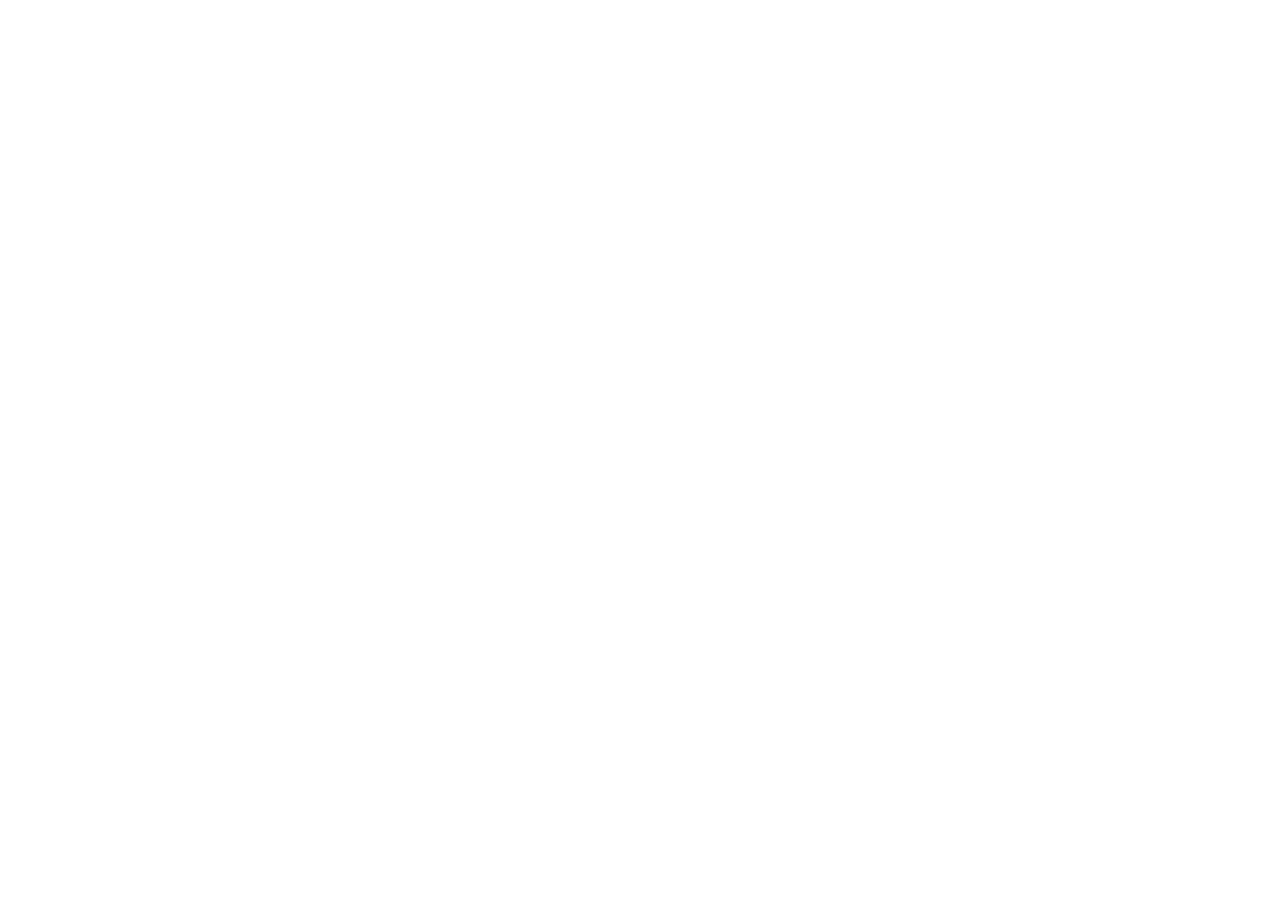
==== index.html @ 702d0e05 "Initial project version" ====
<!DOCTYPE HTML>
<html>
<head>
  <meta charset="UTF-8">
  <title>Where To Go</title>
  <script src="main.js"></script>
</head>

<body>
  <div id="elm"></div>
  <script>
  var app = Elm.Main.init({
    node: document.getElementById('elm')
  });
  </script>
</html>
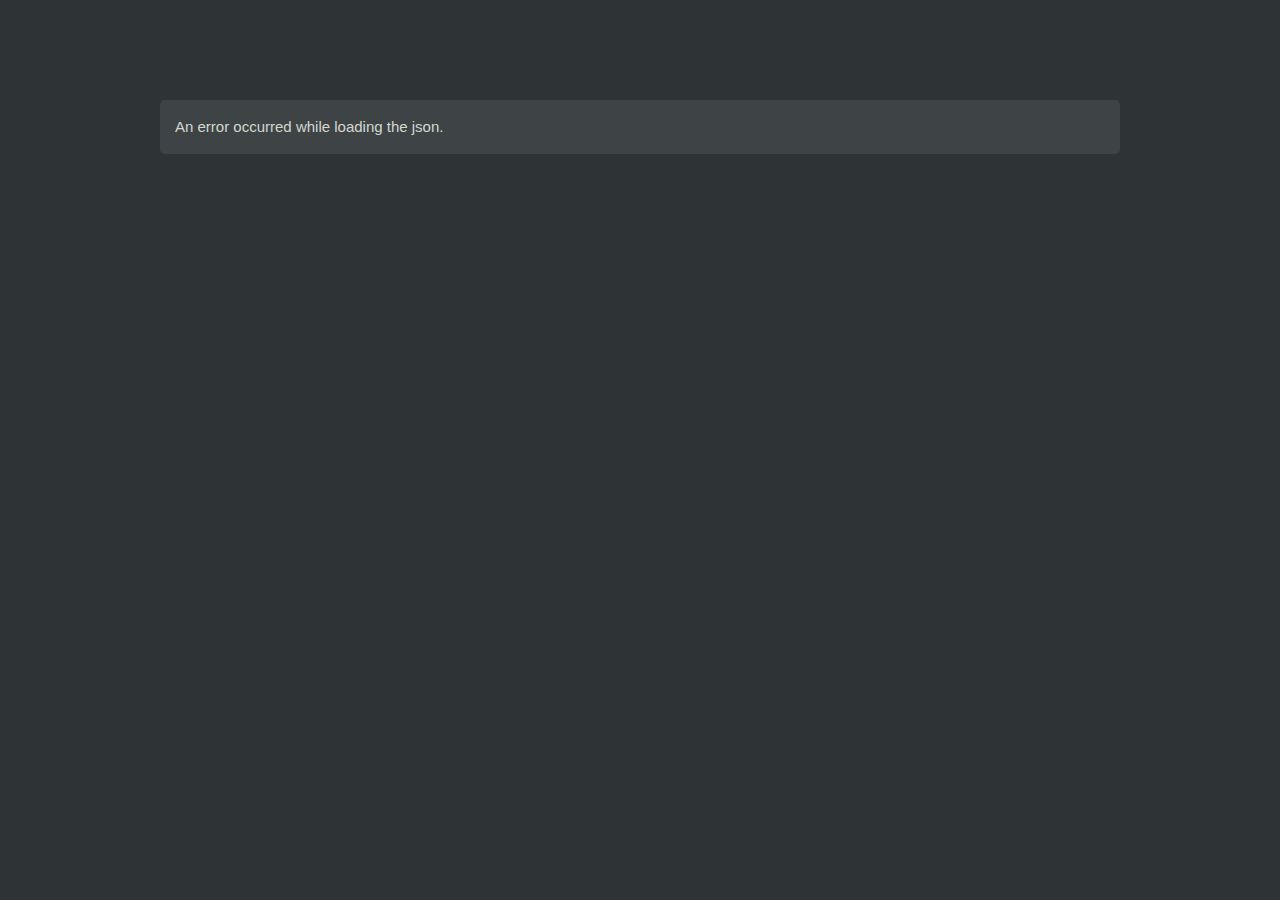
==== commit e289865e: "First layout rework" ====
--- a/index.html
+++ b/index.html
@@ -4,10 +4,16 @@
   <meta charset="UTF-8">
   <title>Where To Go</title>
   <script src="main.js"></script>
+  <link rel="stylesheet" href="css/normalize.css">
+  <link rel="stylesheet" href="css/skeleton.css">
+  <link rel="stylesheet" href="css/dark-tango-skeleton.css">
+  <link rel="stylesheet" href="css/site.css">
 </head>
 
 <body>
-  <div id="elm"></div>
+  <div class="container">
+    <div id="elm"></div>
+  </div>
   <script>
   var app = Elm.Main.init({
     node: document.getElementById('elm')
--- a/css/skeleton.css
+++ b/css/skeleton.css
@@ -0,0 +1,418 @@
+/*
+* Skeleton V2.0.4
+* Copyright 2014, Dave Gamache
+* www.getskeleton.com
+* Free to use under the MIT license.
+* http://www.opensource.org/licenses/mit-license.php
+* 12/29/2014
+*/
+
+
+/* Table of contents
+––––––––––––––––––––––––––––––––––––––––––––––––––
+- Grid
+- Base Styles
+- Typography
+- Links
+- Buttons
+- Forms
+- Lists
+- Code
+- Tables
+- Spacing
+- Utilities
+- Clearing
+- Media Queries
+*/
+
+
+/* Grid
+–––––––––––––––––––––––––––––––––––––––––––––––––– */
+.container {
+  position: relative;
+  width: 100%;
+  max-width: 960px;
+  margin: 0 auto;
+  padding: 0 20px;
+  box-sizing: border-box; }
+.column,
+.columns {
+  width: 100%;
+  float: left;
+  box-sizing: border-box; }
+
+/* For devices larger than 400px */
+@media (min-width: 400px) {
+  .container {
+    width: 85%;
+    padding: 0; }
+}
+
+/* For devices larger than 550px */
+@media (min-width: 550px) {
+  .container {
+    width: 80%; }
+  .column,
+  .columns {
+    margin-left: 4%; }
+  .column:first-child,
+  .columns:first-child {
+    margin-left: 0; }
+
+  .one.column,
+  .one.columns                    { width: 4.66666666667%; }
+  .two.columns                    { width: 13.3333333333%; }
+  .three.columns                  { width: 22%;            }
+  .four.columns                   { width: 30.6666666667%; }
+  .five.columns                   { width: 39.3333333333%; }
+  .six.columns                    { width: 48%;            }
+  .seven.columns                  { width: 56.6666666667%; }
+  .eight.columns                  { width: 65.3333333333%; }
+  .nine.columns                   { width: 74.0%;          }
+  .ten.columns                    { width: 82.6666666667%; }
+  .eleven.columns                 { width: 91.3333333333%; }
+  .twelve.columns                 { width: 100%; margin-left: 0; }
+
+  .one-third.column               { width: 30.6666666667%; }
+  .two-thirds.column              { width: 65.3333333333%; }
+
+  .one-half.column                { width: 48%; }
+
+  /* Offsets */
+  .offset-by-one.column,
+  .offset-by-one.columns          { margin-left: 8.66666666667%; }
+  .offset-by-two.column,
+  .offset-by-two.columns          { margin-left: 17.3333333333%; }
+  .offset-by-three.column,
+  .offset-by-three.columns        { margin-left: 26%;            }
+  .offset-by-four.column,
+  .offset-by-four.columns         { margin-left: 34.6666666667%; }
+  .offset-by-five.column,
+  .offset-by-five.columns         { margin-left: 43.3333333333%; }
+  .offset-by-six.column,
+  .offset-by-six.columns          { margin-left: 52%;            }
+  .offset-by-seven.column,
+  .offset-by-seven.columns        { margin-left: 60.6666666667%; }
+  .offset-by-eight.column,
+  .offset-by-eight.columns        { margin-left: 69.3333333333%; }
+  .offset-by-nine.column,
+  .offset-by-nine.columns         { margin-left: 78.0%;          }
+  .offset-by-ten.column,
+  .offset-by-ten.columns          { margin-left: 86.6666666667%; }
+  .offset-by-eleven.column,
+  .offset-by-eleven.columns       { margin-left: 95.3333333333%; }
+
+  .offset-by-one-third.column,
+  .offset-by-one-third.columns    { margin-left: 34.6666666667%; }
+  .offset-by-two-thirds.column,
+  .offset-by-two-thirds.columns   { margin-left: 69.3333333333%; }
+
+  .offset-by-one-half.column,
+  .offset-by-one-half.columns     { margin-left: 52%; }
+
+}
+
+
+/* Base Styles
+–––––––––––––––––––––––––––––––––––––––––––––––––– */
+/* NOTE
+html is set to 62.5% so that all the REM measurements throughout Skeleton
+are based on 10px sizing. So basically 1.5rem = 15px :) */
+html {
+  font-size: 62.5%; }
+body {
+  font-size: 1.5em; /* currently ems cause chrome bug misinterpreting rems on body element */
+  line-height: 1.6;
+  font-weight: 400;
+  font-family: "Raleway", "HelveticaNeue", "Helvetica Neue", Helvetica, Arial, sans-serif;
+  color: #222; }
+
+
+/* Typography
+–––––––––––––––––––––––––––––––––––––––––––––––––– */
+h1, h2, h3, h4, h5, h6 {
+  margin-top: 0;
+  margin-bottom: 2rem;
+  font-weight: 300; }
+h1 { font-size: 4.0rem; line-height: 1.2;  letter-spacing: -.1rem;}
+h2 { font-size: 3.6rem; line-height: 1.25; letter-spacing: -.1rem; }
+h3 { font-size: 3.0rem; line-height: 1.3;  letter-spacing: -.1rem; }
+h4 { font-size: 2.4rem; line-height: 1.35; letter-spacing: -.08rem; }
+h5 { font-size: 1.8rem; line-height: 1.5;  letter-spacing: -.05rem; }
+h6 { font-size: 1.5rem; line-height: 1.6;  letter-spacing: 0; }
+
+/* Larger than phablet */
+@media (min-width: 550px) {
+  h1 { font-size: 5.0rem; }
+  h2 { font-size: 4.2rem; }
+  h3 { font-size: 3.6rem; }
+  h4 { font-size: 3.0rem; }
+  h5 { font-size: 2.4rem; }
+  h6 { font-size: 1.5rem; }
+}
+
+p {
+  margin-top: 0; }
+
+
+/* Links
+–––––––––––––––––––––––––––––––––––––––––––––––––– */
+a {
+  color: #1EAEDB; }
+a:hover {
+  color: #0FA0CE; }
+
+
+/* Buttons
+–––––––––––––––––––––––––––––––––––––––––––––––––– */
+.button,
+button,
+input[type="submit"],
+input[type="reset"],
+input[type="button"] {
+  display: inline-block;
+  height: 38px;
+  padding: 0 30px;
+  color: #555;
+  text-align: center;
+  font-size: 11px;
+  font-weight: 600;
+  line-height: 38px;
+  letter-spacing: .1rem;
+  text-transform: uppercase;
+  text-decoration: none;
+  white-space: nowrap;
+  background-color: transparent;
+  border-radius: 4px;
+  border: 1px solid #bbb;
+  cursor: pointer;
+  box-sizing: border-box; }
+.button:hover,
+button:hover,
+input[type="submit"]:hover,
+input[type="reset"]:hover,
+input[type="button"]:hover,
+.button:focus,
+button:focus,
+input[type="submit"]:focus,
+input[type="reset"]:focus,
+input[type="button"]:focus {
+  color: #333;
+  border-color: #888;
+  outline: 0; }
+.button.button-primary,
+button.button-primary,
+input[type="submit"].button-primary,
+input[type="reset"].button-primary,
+input[type="button"].button-primary {
+  color: #FFF;
+  background-color: #33C3F0;
+  border-color: #33C3F0; }
+.button.button-primary:hover,
+button.button-primary:hover,
+input[type="submit"].button-primary:hover,
+input[type="reset"].button-primary:hover,
+input[type="button"].button-primary:hover,
+.button.button-primary:focus,
+button.button-primary:focus,
+input[type="submit"].button-primary:focus,
+input[type="reset"].button-primary:focus,
+input[type="button"].button-primary:focus {
+  color: #FFF;
+  background-color: #1EAEDB;
+  border-color: #1EAEDB; }
+
+
+/* Forms
+–––––––––––––––––––––––––––––––––––––––––––––––––– */
+input[type="email"],
+input[type="number"],
+input[type="search"],
+input[type="text"],
+input[type="tel"],
+input[type="url"],
+input[type="password"],
+textarea,
+select {
+  height: 38px;
+  padding: 6px 10px; /* The 6px vertically centers text on FF, ignored by Webkit */
+  background-color: #fff;
+  border: 1px solid #D1D1D1;
+  border-radius: 4px;
+  box-shadow: none;
+  box-sizing: border-box; }
+/* Removes awkward default styles on some inputs for iOS */
+input[type="email"],
+input[type="number"],
+input[type="search"],
+input[type="text"],
+input[type="tel"],
+input[type="url"],
+input[type="password"],
+textarea {
+  -webkit-appearance: none;
+     -moz-appearance: none;
+          appearance: none; }
+textarea {
+  min-height: 65px;
+  padding-top: 6px;
+  padding-bottom: 6px; }
+input[type="email"]:focus,
+input[type="number"]:focus,
+input[type="search"]:focus,
+input[type="text"]:focus,
+input[type="tel"]:focus,
+input[type="url"]:focus,
+input[type="password"]:focus,
+textarea:focus,
+select:focus {
+  border: 1px solid #33C3F0;
+  outline: 0; }
+label,
+legend {
+  display: block;
+  margin-bottom: .5rem;
+  font-weight: 600; }
+fieldset {
+  padding: 0;
+  border-width: 0; }
+input[type="checkbox"],
+input[type="radio"] {
+  display: inline; }
+label > .label-body {
+  display: inline-block;
+  margin-left: .5rem;
+  font-weight: normal; }
+
+
+/* Lists
+–––––––––––––––––––––––––––––––––––––––––––––––––– */
+ul {
+  list-style: circle inside; }
+ol {
+  list-style: decimal inside; }
+ol, ul {
+  padding-left: 0;
+  margin-top: 0; }
+ul ul,
+ul ol,
+ol ol,
+ol ul {
+  margin: 1.5rem 0 1.5rem 3rem;
+  font-size: 90%; }
+li {
+  margin-bottom: 1rem; }
+
+
+/* Code
+–––––––––––––––––––––––––––––––––––––––––––––––––– */
+code {
+  padding: .2rem .5rem;
+  margin: 0 .2rem;
+  font-size: 90%;
+  white-space: nowrap;
+  background: #F1F1F1;
+  border: 1px solid #E1E1E1;
+  border-radius: 4px; }
+pre > code {
+  display: block;
+  padding: 1rem 1.5rem;
+  white-space: pre; }
+
+
+/* Tables
+–––––––––––––––––––––––––––––––––––––––––––––––––– */
+th,
+td {
+  padding: 12px 15px;
+  text-align: left;
+  border-bottom: 1px solid #E1E1E1; }
+th:first-child,
+td:first-child {
+  padding-left: 0; }
+th:last-child,
+td:last-child {
+  padding-right: 0; }
+
+
+/* Spacing
+–––––––––––––––––––––––––––––––––––––––––––––––––– */
+button,
+.button {
+  margin-bottom: 1rem; }
+input,
+textarea,
+select,
+fieldset {
+  margin-bottom: 1.5rem; }
+pre,
+blockquote,
+dl,
+figure,
+table,
+p,
+ul,
+ol,
+form {
+  margin-bottom: 2.5rem; }
+
+
+/* Utilities
+–––––––––––––––––––––––––––––––––––––––––––––––––– */
+.u-full-width {
+  width: 100%;
+  box-sizing: border-box; }
+.u-max-full-width {
+  max-width: 100%;
+  box-sizing: border-box; }
+.u-pull-right {
+  float: right; }
+.u-pull-left {
+  float: left; }
+
+
+/* Misc
+–––––––––––––––––––––––––––––––––––––––––––––––––– */
+hr {
+  margin-top: 3rem;
+  margin-bottom: 3.5rem;
+  border-width: 0;
+  border-top: 1px solid #E1E1E1; }
+
+
+/* Clearing
+–––––––––––––––––––––––––––––––––––––––––––––––––– */
+
+/* Self Clearing Goodness */
+.container:after,
+.row:after,
+.u-cf {
+  content: "";
+  display: table;
+  clear: both; }
+
+
+/* Media Queries
+–––––––––––––––––––––––––––––––––––––––––––––––––– */
+/*
+Note: The best way to structure the use of media queries is to create the queries
+near the relevant code. For example, if you wanted to change the styles for buttons
+on small devices, paste the mobile query code up in the buttons section and style it
+there.
+*/
+
+
+/* Larger than mobile */
+@media (min-width: 400px) {}
+
+/* Larger than phablet (also point when grid becomes active) */
+@media (min-width: 550px) {}
+
+/* Larger than tablet */
+@media (min-width: 750px) {}
+
+/* Larger than desktop */
+@media (min-width: 1000px) {}
+
+/* Larger than Desktop HD */
+@media (min-width: 1200px) {}
--- a/css/dark-tango-skeleton.css
+++ b/css/dark-tango-skeleton.css
@@ -0,0 +1,109 @@
+/* Overriding default colors in Skeleton CSS framework */
+/* Colors from https://en.wikipedia.org/wiki/Tango_Desktop_Project#Palette */
+
+/* Body */
+
+body {
+    color: #d3d7cf;
+    background: #2e3436;
+}
+
+/* Links */
+
+a {
+    color: #729fcf;
+}
+a:hover {
+    color: #eeeeec;
+}
+
+/* Buttons */
+
+.button,
+button,
+input[type="submit"],
+input[type="reset"],
+input[type="button"] {
+    color: #d3d7cf;
+    border: 1px solid #babdb6;
+}
+
+.button:hover,
+button:hover,
+input[type="submit"]:hover,
+input[type="reset"]:hover,
+input[type="button"]:hover,
+.button:focus,
+button:focus,
+input[type="submit"]:focus,
+input[type="reset"]:focus,
+input[type="button"]:focus {
+    color: #eeeeec;
+    border: 1px solid #eeeeec;
+}
+
+.button.button-primary,
+button.button-primary,
+input[type="submit"].button-primary,
+input[type="reset"].button-primary,
+input[type="button"].button-primary {
+    color: #2e3436;
+    background-color: #fcaf3e;
+    border-color: #fcaf3e;
+}
+
+.button.button-primary:hover,
+button.button-primary:hover,
+input[type="submit"].button-primary:hover,
+input[type="reset"].button-primary:hover,
+input[type="button"].button-primary:hover,
+.button.button-primary:focus,
+button.button-primary:focus,
+input[type="submit"].button-primary:focus,
+input[type="reset"].button-primary:focus,
+input[type="button"].button-primary:focus {
+    color: #2e3436;
+    background-color: #f57900;
+    border-color: #f57900;
+}
+
+/* Forms */
+
+input[type="email"],
+input[type="number"],
+input[type="search"],
+input[type="text"],
+input[type="tel"],
+input[type="url"],
+input[type="password"],
+textarea,
+select {
+    background-color: #2e3436;
+    border: 1px solid #babdb6;
+}
+
+input[type="email"]:focus,
+input[type="number"]:focus,
+input[type="search"]:focus,
+input[type="text"]:focus,
+input[type="tel"]:focus,
+input[type="url"]:focus,
+input[type="password"]:focus,
+textarea:focus,
+select:focus {
+    border: 1px solid #fcaf3e;
+}
+
+/* Code */
+
+code {
+    color: #fff;
+    background: #555753;
+    border: #555753;
+}
+
+/* Tables */
+
+td {
+    border-bottom: 1px solid #eeeeec;
+}
--- a/css/site.css
+++ b/css/site.css
@@ -0,0 +1,68 @@
+.container {
+  width: 75%;
+  background: #3e4446;
+  border-radius: 5px;
+  margin-top: 100px;
+  padding: 15px;
+}
+
+.locations {
+  width: 100%;
+} 
+
+.loc-header-row {
+  display: flex;
+  justify-content: space-around;
+  border-bottom-style: solid;
+  border-bottom-color: wheat;
+  border-bottom-width: 1px;
+  padding-top: 5px;
+  padding-bottom: 5px;
+}
+
+.loc-header-cell-img {
+  width: 200px;
+  padding-right: 15px;
+}
+
+.loc-header-cell-name {
+  flex-grow: 1;
+  padding-right: 15px;
+}
+
+.loc-header-cell-pressure {
+  width: 100px;
+
+}
+
+.loc-row {
+  display: flex;
+  justify-content: space-around;
+  border-bottom-style: solid;
+  border-bottom-color: wheat;
+  border-bottom-width: 1px;
+  padding-top: 5px;
+  padding-bottom: 5px;
+}
+
+.loc-cell-img {
+  flex-grow: 0;
+  width: 200px;
+  padding-right: 15px;
+}
+
+.loc-cell-name {
+  flex-grow: 1;
+  padding-right: 15px;
+
+}
+
+.loc-cell-pressure {
+  width: 100px;
+  flex-grow: 0;
+
+}
+
+img {
+  border-radius: 5px;
+}
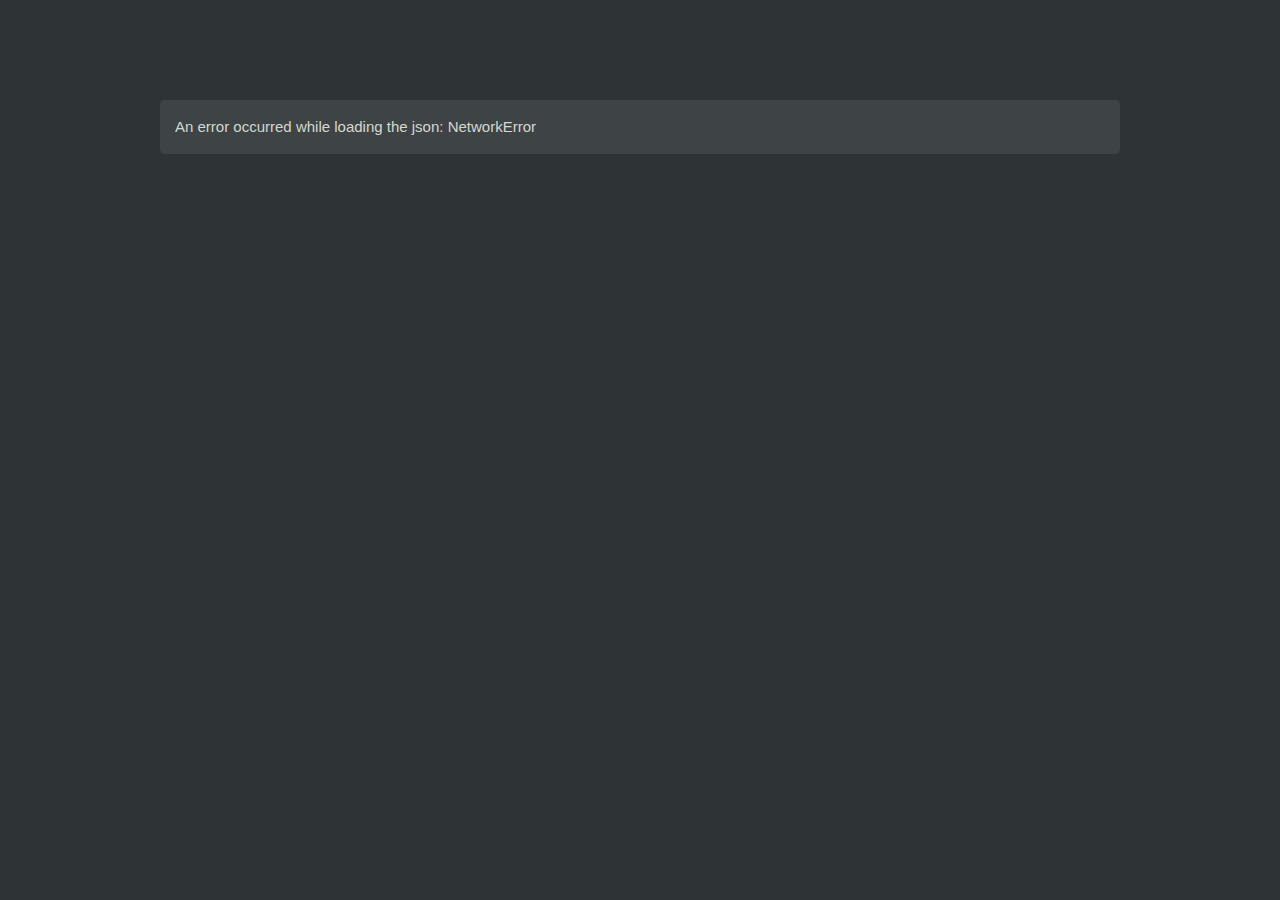
==== commit 904f9bf5: "Add more model fields" ====
--- a/index.html
+++ b/index.html
@@ -1,5 +1,6 @@
 <!DOCTYPE HTML>
 <html>
+
 <head>
   <meta charset="UTF-8">
   <title>Where To Go</title>
@@ -15,8 +16,12 @@
     <div id="elm"></div>
   </div>
   <script>
-  var app = Elm.Main.init({
-    node: document.getElementById('elm')
-  });
+    var app = Elm.Main.init({
+      node: document.getElementById('elm'),
+      flags: {
+        endpoint: "https://dwarvenforge.de/backend"
+      }
+    });
   </script>
-</html>
+
+</html>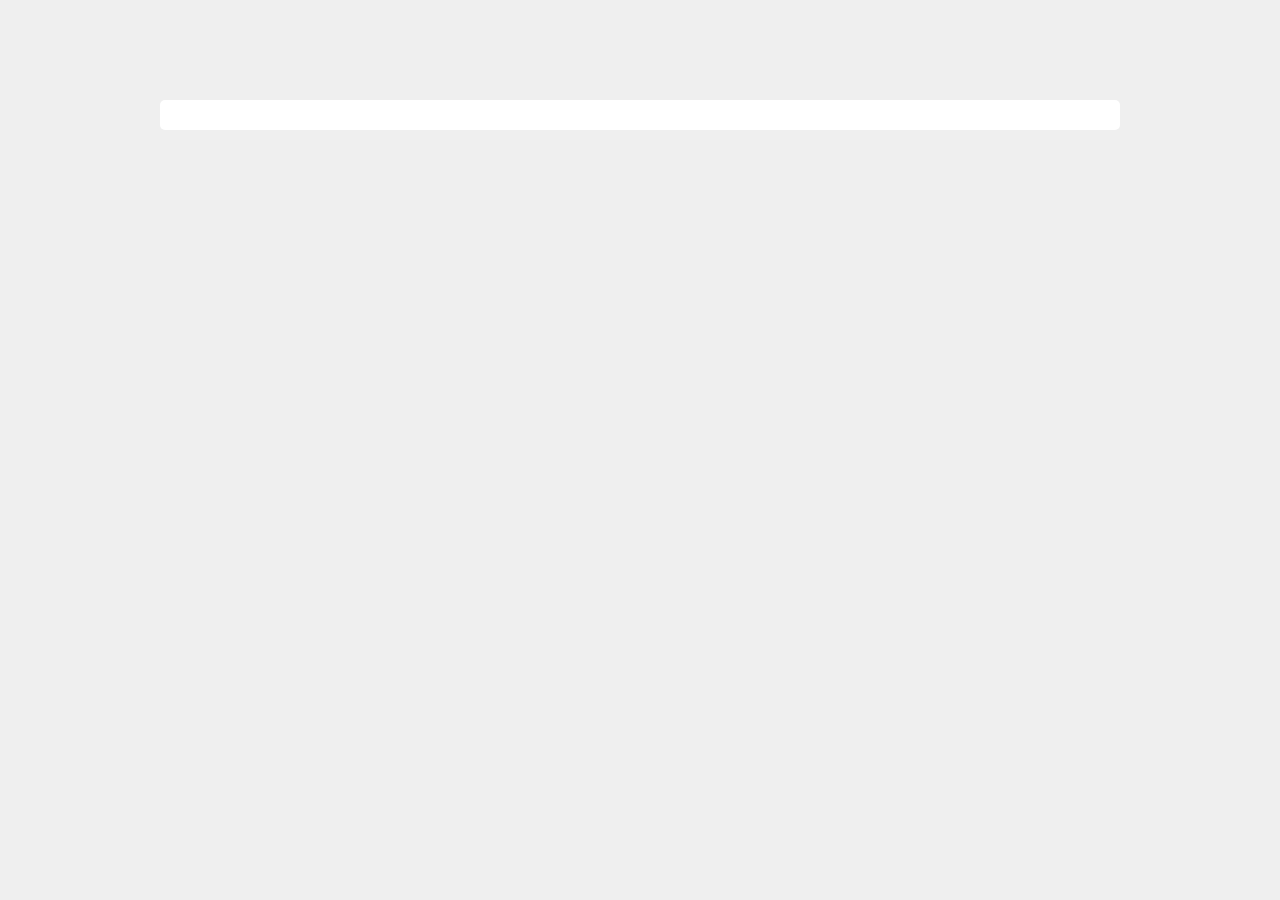
==== commit ee8636d6: "Updated the layout" ====
--- a/index.html
+++ b/index.html
@@ -5,9 +5,9 @@
   <meta charset="UTF-8">
   <title>Where To Go</title>
   <script src="main.js"></script>
+  <link href="https://fonts.googleapis.com/css?family=Lora&display=swap" rel="stylesheet"> 
   <link rel="stylesheet" href="css/normalize.css">
   <link rel="stylesheet" href="css/skeleton.css">
-  <link rel="stylesheet" href="css/dark-tango-skeleton.css">
   <link rel="stylesheet" href="css/site.css">
 </head>
 
@@ -24,4 +24,4 @@
     });
   </script>
 
-</html>+</html>
--- a/css/site.css
+++ b/css/site.css
@@ -1,6 +1,10 @@
+body {
+  background-color: #EFEFEF;
+}
+
 .container {
   width: 75%;
-  background: #3e4446;
+  background: #FFFFFF;
   border-radius: 5px;
   margin-top: 100px;
   padding: 15px;
@@ -10,59 +14,107 @@
   width: 100%;
 } 
 
-.loc-header-row {
+.loc-row {
   display: flex;
-  justify-content: space-around;
-  border-bottom-style: solid;
-  border-bottom-color: wheat;
-  border-bottom-width: 1px;
-  padding-top: 5px;
-  padding-bottom: 5px;
+  color: black;
+  margin-bottom: 0.5in;
+  box-shadow: 0.05in 0.05in 0.05in black;
+  background: #f2f0e9;
 }
 
-.loc-header-cell-img {
-  width: 200px;
-  padding-right: 15px;
+.loc-img {
+  flex: 0 0 2in;
+  max-height: 2in;
+  max-width: 2in;
+  overflow: hidden;
 }
 
-.loc-header-cell-name {
-  flex-grow: 1;
-  padding-right: 15px;
+.loc-img img {
+  height: 100%;
 }
 
-.loc-header-cell-pressure {
-  width: 100px;
-
+.loc-right {
+  display: flex;
+  flex-direction: column;
 }
 
-.loc-row {
+.loc-upper {
+  background: #ead9d1;
+  border-bottom-color: #d10913;
+  border-bottom-width: 0.05in;
+  border-bottom-style: solid;
   display: flex;
-  justify-content: space-around;
-  border-bottom-style: solid;
-  border-bottom-color: wheat;
-  border-bottom-width: 1px;
-  padding-top: 5px;
-  padding-bottom: 5px;
+  flex-direction: row;
+  align-items: center;
 }
 
-.loc-cell-img {
-  flex-grow: 0;
-  width: 200px;
-  padding-right: 15px;
+.loc-name {
+  font-size:24pt;
+  font: Serif;
+  padding-left: 0.5in;
+  padding-right: 0.5in;
+  font-family: 'Lora', serif;
+  flex-grow: 1;
 }
 
-.loc-cell-name {
-  flex-grow: 1;
-  padding-right: 15px;
+.loc-progress-container {
+  width: 1.5in;
+  height: 0.3in;
+  margin-right: 0.1in;
+  border-radius: 5pt;
 
+  border: 1px solid red;
 }
 
-.loc-cell-pressure {
-  width: 100px;
-  flex-grow: 0;
-
+.loc-progress {
+  height: 100%;
+  border-radius: 5pt;
 }
 
-img {
-  border-radius: 5px;
+.loc-lower {
+  display: flex;
+  background: #f2f0e9;
+  padding-right: 0.1in;
+  padding-left: 0.1in;
+  padding-top: 0.1in;
+  padding-bottom: 0.1in;
+  align-items: center;
+  flex-grow: 1;
 }
+
+.loc-info {
+  width: 15pt;
+  height: 15pt;
+}
+
+.loc-map-icon {
+  width: 12pt;
+  height: 12pt;
+}
+
+.loc-description {
+  margin-left: 0.1in;
+  margin-right: 0.1in;
+  flex-grow: 1;
+}
+
+.loc-lower-right {
+  display: flex;
+  flex-direction: column;
+  align-items: center;
+  min-width: 1.5in;
+}
+
+.loc-location {
+ color: #3c9a2b;
+ font-size: 13pt;
+ font-family: Sans-Serif, bold;
+}
+
+.loc-route {
+  background-color: #3c9a2b;
+  color: white;
+  width: 100%;
+  border-radius: 4pt; 
+}
+
